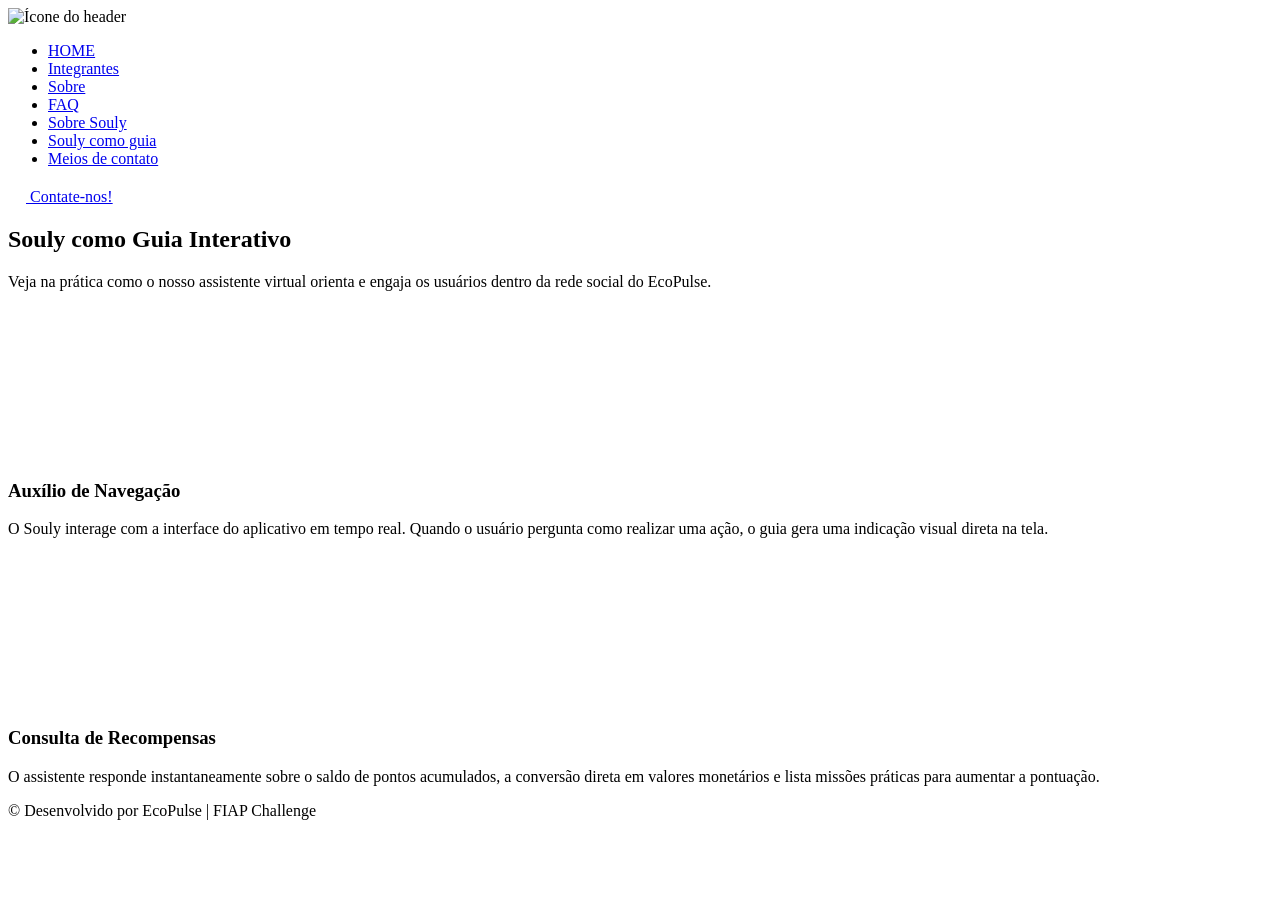
==== pages/soulyComoGuia.html @ bf23fc78 "feat : Página demonstrando souly como um guia estruturadoc om HTML e aria-label." ====
<!doctype html>
<html lang="pt-br">
  <head>
    <!-- Metainformações -->
    <meta charset="UTF-8" />
    <meta name="viewport" content="width=device-width, initial-scale=1.0" />

    <!-- Fonte Principal -->
    <link rel="preconnect" href="https://fonts.googleapis.com" />
    <link rel="preconnect" href="https://fonts.gstatic.com" crossorigin />
    <link
      href="https://fonts.googleapis.com/css2?family=Montserrat:ital,wght@0,100..900;1,100..900&display=swap"
      rel="stylesheet"
    />

    <!-- Arquivo CSS -->
    <link rel="stylesheet" href="../assets/css/main.css" />
    <link rel="icon" type="image/png" href="../assets/images/headerIcon.png" />

    <title>Souly Como Guia - EcoPulse</title>
  </head>
  <body>
    <!-- Script inserido para conter animações indesejadas ao abrir a página -->
    <script>
      0;
    </script>
    <header>
      <section class="header-img">
        <img src="../assets/images/headerIcon.png" alt="Ícone do header" />
      </section>
      <nav>
        <ul>
          <li><a href="../index.html">HOME</a></li>
          <li>
            <a href="./integrantes.html">Integrantes</a>
          </li>
          <li><a href="./sobre.html">Sobre</a></li>
          <li><a href="./faq.html">FAQ</a></li>
          <li><a href="./sobreSouly.html">Sobre Souly</a></li>
          <li>
            <a href="./soulyComoGuia.html" class="active-link"
              >Souly como guia</a
            >
          </li>
          <li><a href="./contato.html">Meios de contato</a></li>
        </ul>
      </nav>
      <a
        href="./pages/contato.html"
        class="cta-btn"
        aria-label="Entrar em contato com a equipe pelo WhatsApp"
      >
        <svg
          xmlns="http://www.w3.org/2000/svg"
          viewBox="0 0 448 512"
          width="18"
          height="18"
          fill="white"
        >
          <path
            d="M380.9 97.1C339 55.1 283.2 32 223.9 32c-122.4 0-222 99.6-222 222 0 39.1 10.2 77.3 29.6 111L0 480l117.7-30.9c32.4 17.7 68.9 27 106.1 27h.1c122.3 0 224.1-99.6 224.1-222 0-59.3-25.2-115-67.1-157zm-157 341.6c-33.2 0-65.7-8.9-94-25.7l-6.7-4-69.8 18.3L72 359.2l-4.4-7c-18.5-29.4-28.2-63.3-28.2-98.2 0-101.7 82.8-184.5 184.6-184.5 49.3 0 95.6 19.2 130.4 54.1 34.8 34.9 56.2 81.2 56.1 130.5 0 101.8-84.9 184.6-186.6 184.6zm101.2-138.2c-5.5-2.8-32.8-16.2-37.9-18-5.1-1.9-8.8-2.8-12.5 2.8-3.7 5.6-14.3 18-17.6 21.8-3.2 3.7-6.5 4.2-12 1.4-32.6-16.3-54-29.1-75.5-66-5.7-9.8 5.7-9.1 16.3-30.3 1.8-3.7 .9-6.9-.5-9.7-1.4-2.8-12.5-30.1-17.1-41.2-4.5-10.8-9.1-9.3-12.5-9.5-3.2-.2-6.9-.2-10.6-.2-3.7 0-9.7 1.4-14.8 6.9-5.1 5.6-19.4 19-19.4 46.3 0 27.3 19.9 53.7 22.6 57.4 2.8 3.7 39.1 59.7 94.8 83.8 35.2 15.2 49 16.5 66.6 13.9 10.7-1.6 32.8-13.4 37.4-26.4 4.6-13 4.6-24.1 3.2-26.4-1.3-2.5-5-3.9-10.5-6.6z"
          />
        </svg>
        <span>Contate-nos!</span>
      </a>
    </header>

    <main class="guia-section">
      <div class="guia-container">
        <section
          class="guia-header"
          aria-label="Introdução ao funcionamento do Souly como guia"
        >
          <h2 class="guia-title">Souly como Guia Interativo</h2>
          <p class="guia-subtitle">
            Veja na prática como o nosso assistente virtual orienta e engaja os
            usuários dentro da rede social do EcoPulse.
          </p>
        </section>

        <div class="mockups-grid">
          <article
            class="mockup-card"
            aria-label="Demonstração de auxílio para publicação no feed"
          >
            <div class="phone-frame">
              <video
                src="../assets/videos/soulyComoGuiaVideo01 (2) (1).mp4"
                autoplay
                loop
                muted
                playsinline
              ></video>
            </div>
            <div class="mockup-info">
              <h3>Auxílio de Navegação</h3>
              <p>
                O Souly interage com a interface do aplicativo em tempo real.
                Quando o usuário pergunta como realizar uma ação, o guia gera
                uma indicação visual direta na tela.
              </p>
            </div>
          </article>

          <article
            class="mockup-card"
            aria-label="Demonstração de consulta de pontuação e dicas sustentáveis"
          >
            <div class="phone-frame">
              <video
                src="../assets/videos/soulyComoGuiaVideo02 (1) (1).mp4"
                autoplay
                loop
                muted
                playsinline
              ></video>
            </div>
            <div class="mockup-info">
              <h3>Consulta de Recompensas</h3>
              <p>
                O assistente responde instantaneamente sobre o saldo de pontos
                acumulados, a conversão direta em valores monetários e lista
                missões práticas para aumentar a pontuação.
              </p>
            </div>
          </article>
        </div>
      </div>
    </main>

    <footer>
      <p>&copy; Desenvolvido por EcoPulse | FIAP Challenge</p>
    </footer>
  </body>
</html>
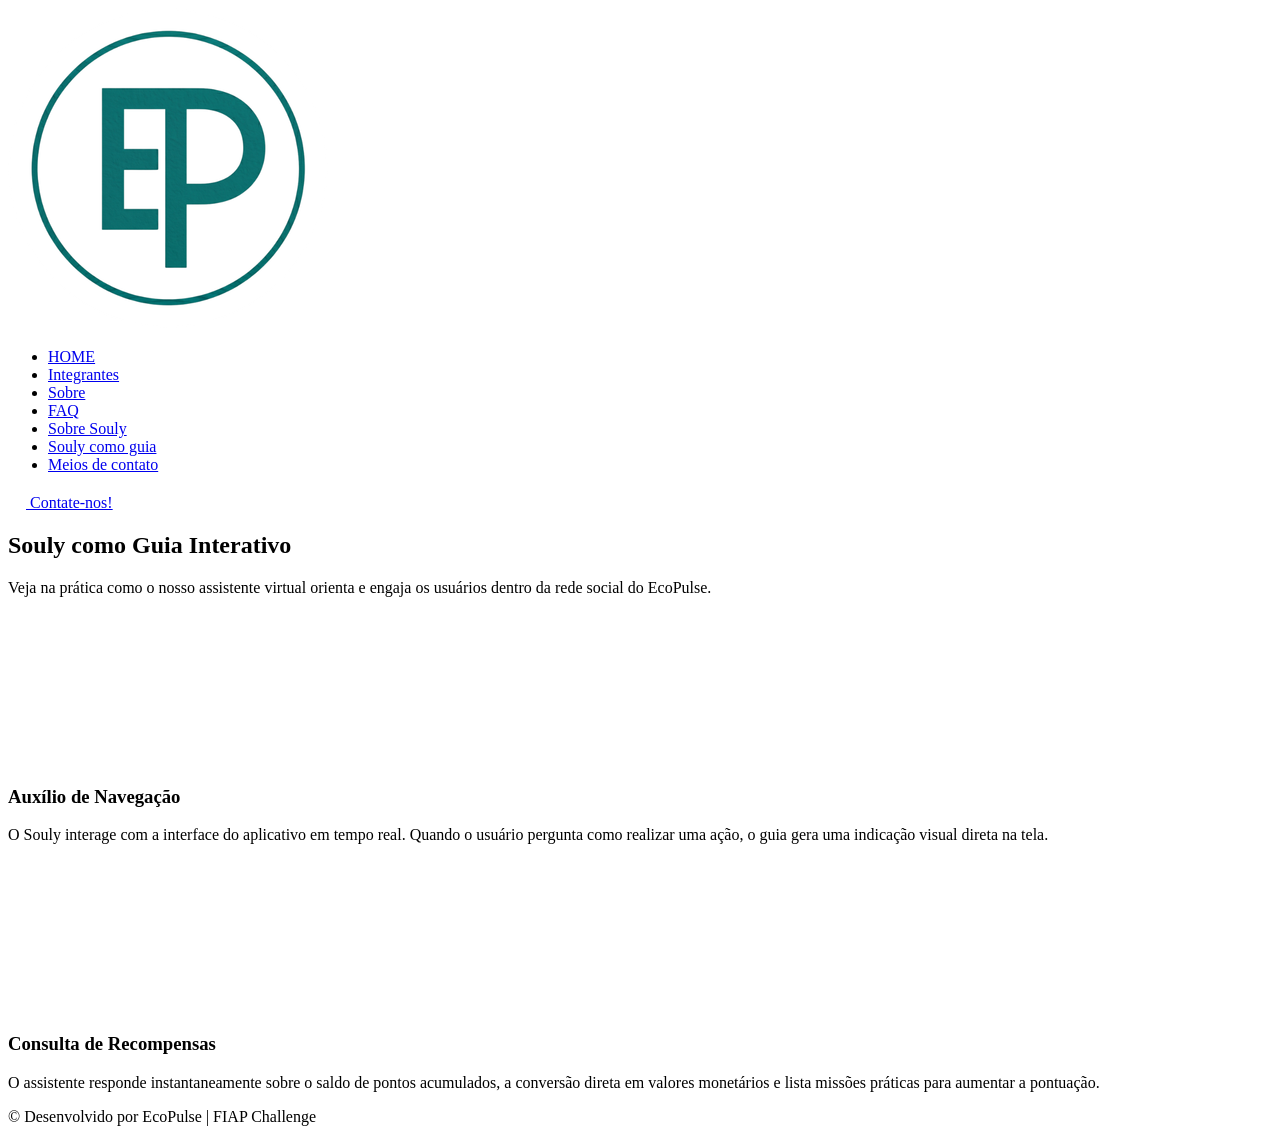
==== commit 2d23a3a2: "feat : videos adicionados." ====
--- a/pages/soulyComoGuia.html
+++ b/pages/soulyComoGuia.html
@@ -85,7 +85,7 @@
           >
             <div class="phone-frame">
               <video
-                src="../assets/videos/soulyComoGuiaVideo01 (2) (1).mp4"
+                src="../assets/videos/soulyComoGuiaVideo01 (1).mp4"
                 autoplay
                 loop
                 muted
@@ -108,7 +108,7 @@
           >
             <div class="phone-frame">
               <video
-                src="../assets/videos/soulyComoGuiaVideo02 (1) (1).mp4"
+                src="../assets/videos/soulyComoGuiaVideo02 (2).mp4"
                 autoplay
                 loop
                 muted
